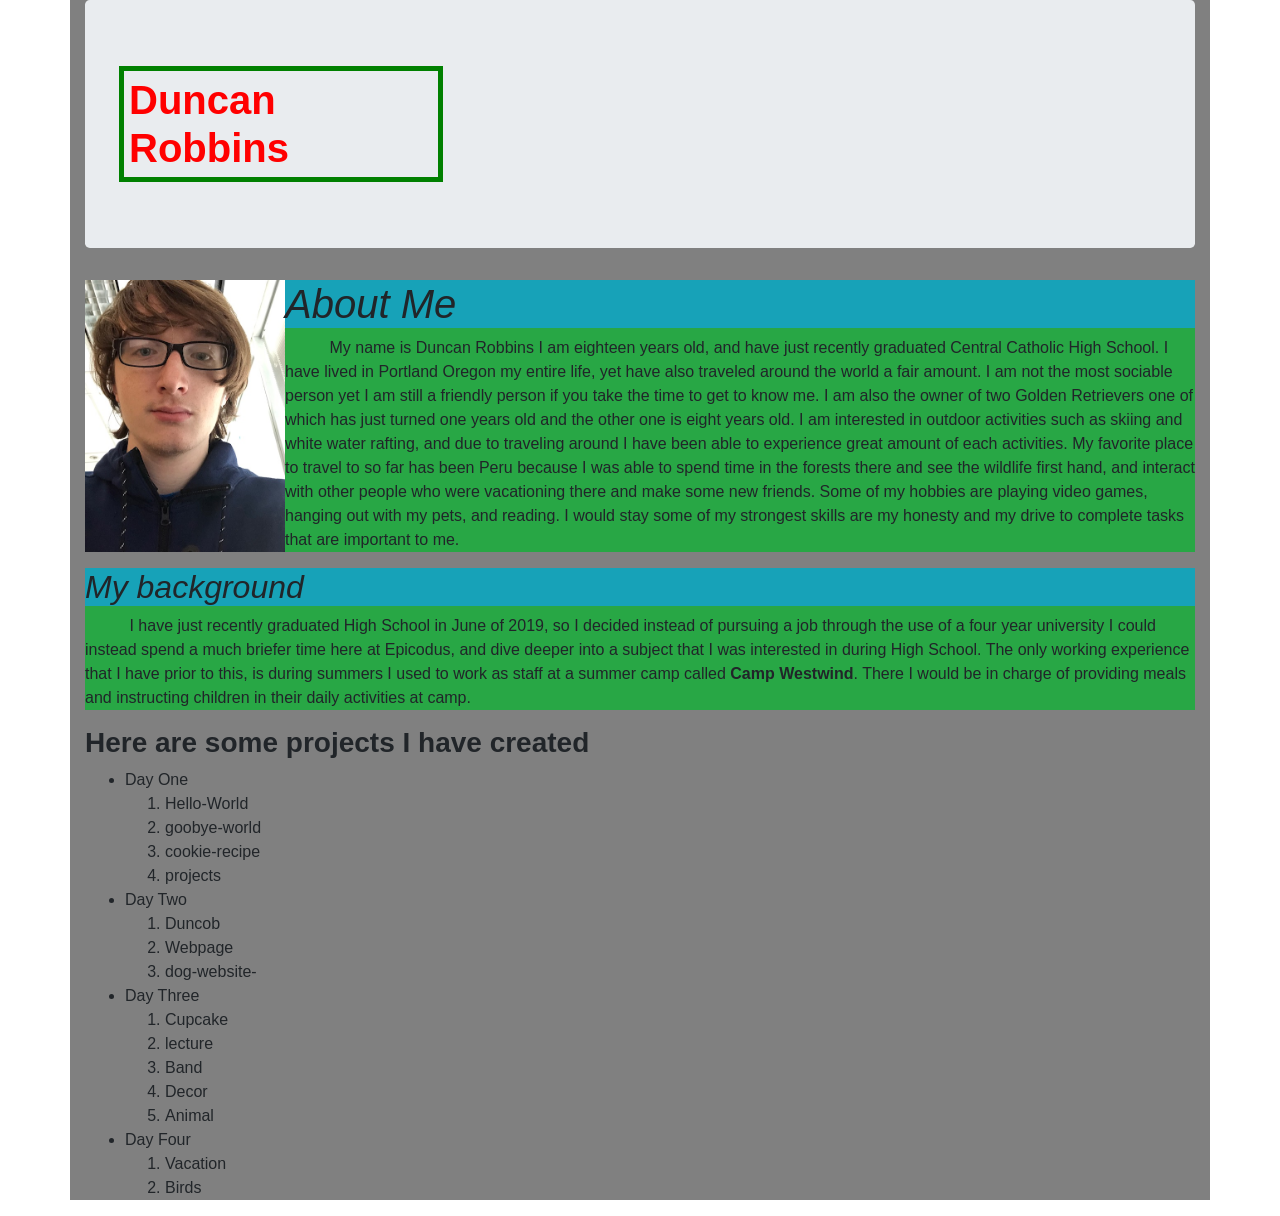
==== Portfolio/index.html @ 8e018d54 "this commit will start to fix more spelling errors along with spacing of the code." ====
<!DOCTYPE html>
<html>
  <head>
    <link rel="stylesheet" href="css/bootstrap.css" type="text/css">
    <link rel="stylesheet" href="css/styles.css" type="text/css">
    <title>Portfolio</title>
  </head>
  <body>
    <div class="container">
      <div class="jumbotron">
        <h1 id="Name">Duncan Robbins</h1>
      </div>
      <img id="picofme" src="img/duncan.jpg" alt="A picture of Duncan Robbins">
      <div class="bg-success">
        <h1 class="bg-info"><em>About Me</em></h1>
        <p id="aboutme">&nbsp; &nbsp; &nbsp; &nbsp; &nbsp; My name is Duncan Robbins I am eighteen years old,
          and have just recently graduated Central Catholic High School.
          I have lived in Portland Oregon my entire life, yet have also traveled
          around the world a fair amount. I am not the most sociable person yet I
          am still a friendly person if you take the time to get to know me. I am
          also the owner of two Golden Retrievers one of which has just turned one years old
          and the other one is eight years old. I am interested in outdoor activities
          such as skiing and white water rafting, and due to traveling around I have
          been able to experience great amount of each activities. My favorite place to travel to
          so far has been Peru because I was able to spend time in the forests there and see the wildlife
          first hand, and interact with other people who were vacationing there and make some new friends.
          Some of my hobbies are playing video games, hanging out with my pets, and reading. I would stay some of my strongest skills
          are my honesty and my drive to complete tasks that are important to me.</p>
      </div>
      <div class="bg-success">
        <h2 class="bg-info"><em>My background</em></h2>
        <p>&nbsp; &nbsp; &nbsp; &nbsp; &nbsp; I have just recently graduated High School in June of 2019,
           so I decided instead of pursuing a job through the use of a four year university
          I could instead spend a much briefer time here at Epicodus, and dive deeper into a subject
          that I was interested in during High School. The only working experience that I have prior to
          this, is during summers I used to work
          as staff at a summer camp called <span class="westwind">Camp Westwind</span>.
          There I would be in charge of providing meals and instructing children in their daily activities at camp.</p>
      </div>
      <div id="listGH">
        <h3><strong>Here are some projects I have created</strong></h3>
        <ul>
          <li>Day One</li>
            <ol>
              <li>Hello-World</li>
              <li>goobye-world</li>
              <li>cookie-recipe</li>
              <li>projects</li>
            </ol>
          <li>Day Two</li>
            <ol>
              <li>Duncob</li>
              <li>Webpage</li>
              <li>dog-website-</li>
            </ol>
          <li>Day Three</li>
            <ol>
              <li>Cupcake</li>
              <li>lecture</li>
              <li>Band</li>
              <li>Decor</li>
              <li>Animal</li>
            </ol>
          <li>Day Four</li>
            <ol>
              <li>Vacation</li>
              <li>Birds</li>
            </ol>
        </ul>
      </div>
    </div>
  </body>
</html>
---- Portfolio/css/styles.css ----
#picofme{
  width: 200px;
  height: 272px;
  float: left;
}
#Name{
  color: Red;
  font-weight: bold;
}
.bg-success .westwind{
  font-weight: bold;
}
#Name{
  width: 324px;
  border: 5px solid green;
  padding: 5px;
  margin: 2px;
}
.container{
  background-color: grey;
}
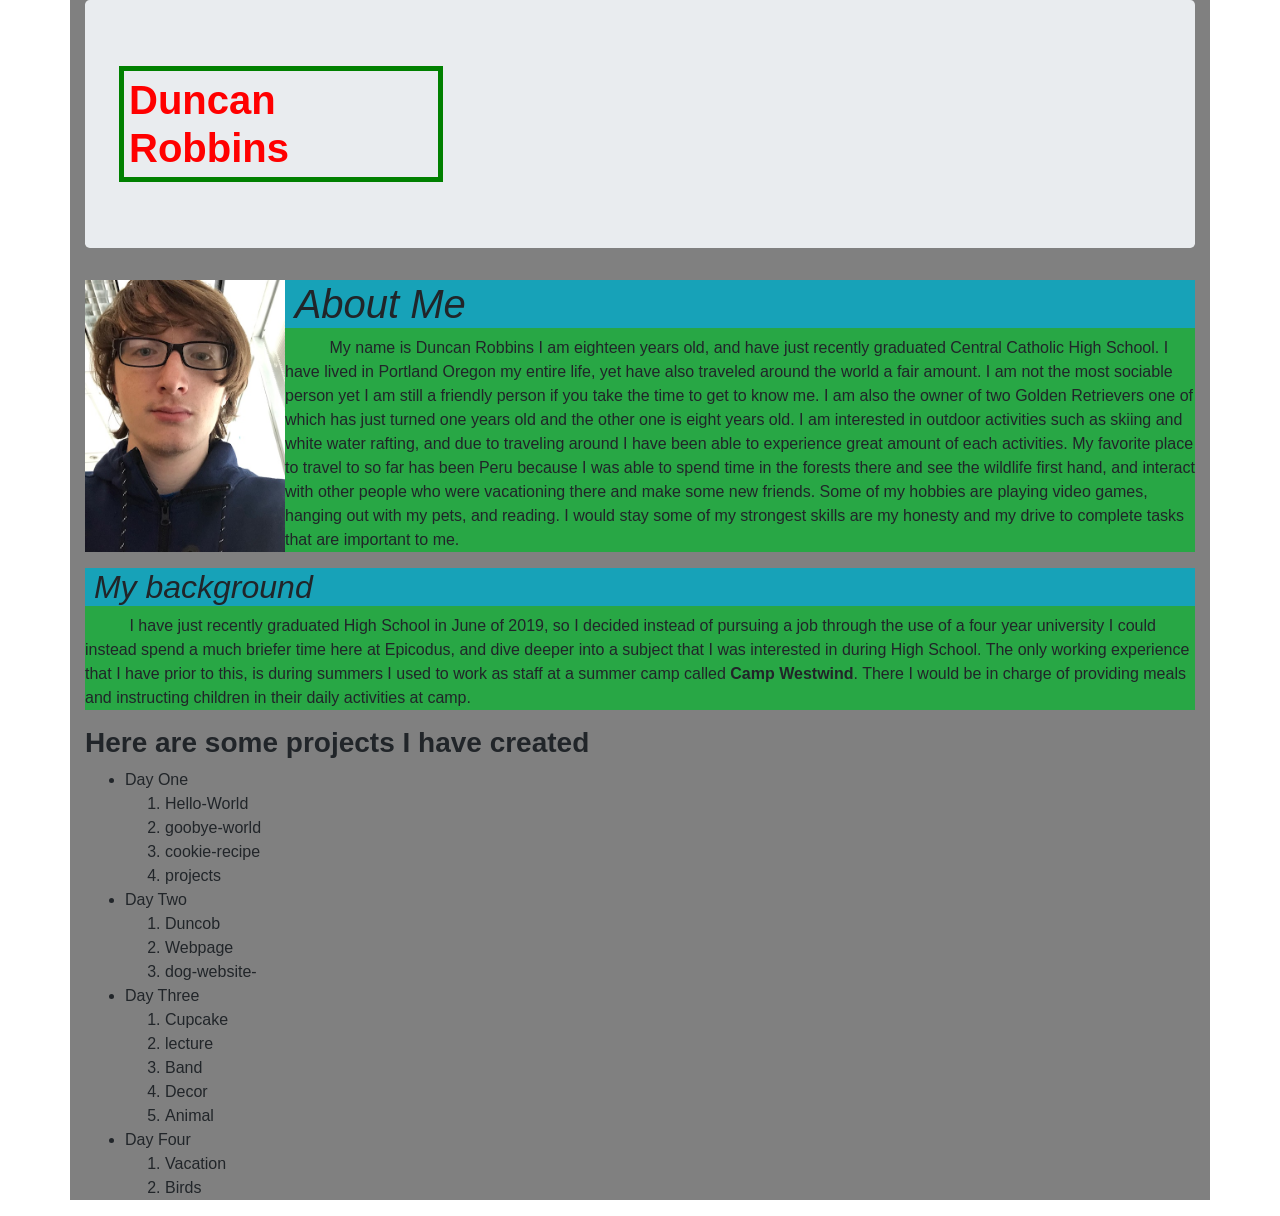
==== commit d1186079: "this commit will add minor changes to the spacing of the headers for the paragraphs" ====
--- a/Portfolio/index.html
+++ b/Portfolio/index.html
@@ -12,7 +12,7 @@
       </div>
       <img id="picofme" src="img/duncan.jpg" alt="A picture of Duncan Robbins">
       <div class="bg-success">
-        <h1 class="bg-info"><em>About Me</em></h1>
+        <h1 class="bg-info"><em>&nbsp;About Me</em></h1>
         <p id="aboutme">&nbsp; &nbsp; &nbsp; &nbsp; &nbsp; My name is Duncan Robbins I am eighteen years old,
           and have just recently graduated Central Catholic High School.
           I have lived in Portland Oregon my entire life, yet have also traveled
@@ -28,7 +28,7 @@
           are my honesty and my drive to complete tasks that are important to me.</p>
       </div>
       <div class="bg-success">
-        <h2 class="bg-info"><em>My background</em></h2>
+        <h2 class="bg-info"><em>&nbsp;My background</em></h2>
         <p>&nbsp; &nbsp; &nbsp; &nbsp; &nbsp; I have just recently graduated High School in June of 2019,
            so I decided instead of pursuing a job through the use of a four year university
           I could instead spend a much briefer time here at Epicodus, and dive deeper into a subject
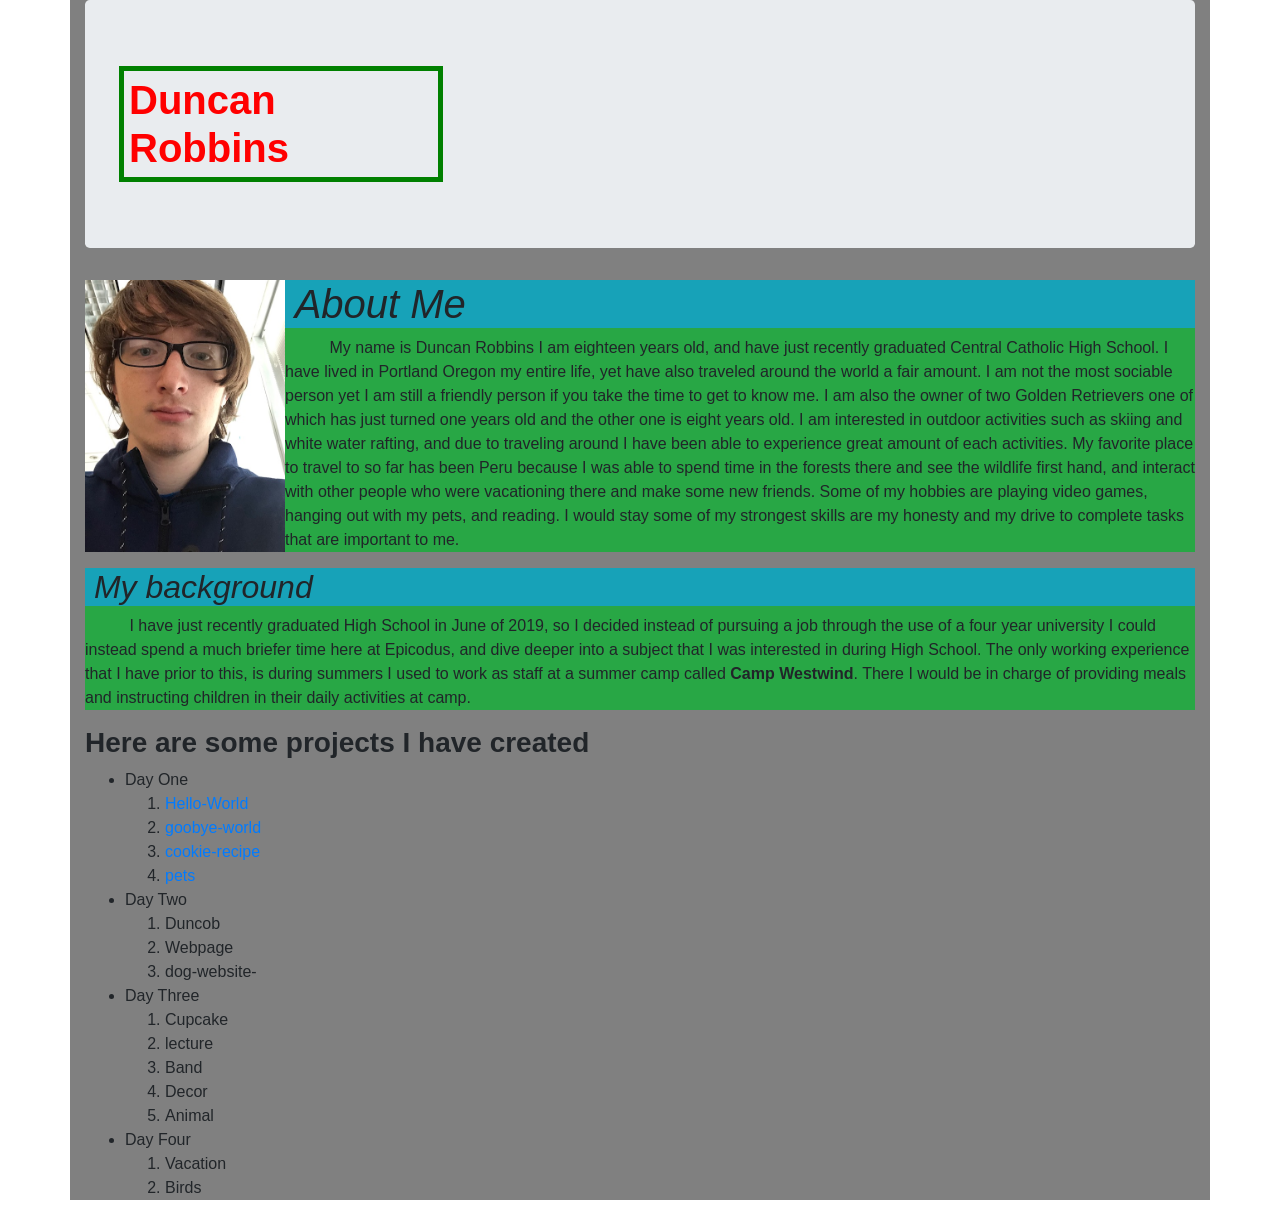
==== commit e68c94dc: "this commit will add links to the repositories for day one" ====
--- a/Portfolio/index.html
+++ b/Portfolio/index.html
@@ -42,10 +42,10 @@
         <ul>
           <li>Day One</li>
             <ol>
-              <li>Hello-World</li>
-              <li>goobye-world</li>
-              <li>cookie-recipe</li>
-              <li>projects</li>
+              <li><a href="https://github.com/duncan19/Hello-World">Hello-World</a></li>
+              <li><a href="https://github.com/duncan19/goobye-world">goobye-world</a></li>
+              <li><a href="https://github.com/duncan19/cookie-recipe">cookie-recipe</a></li>
+              <li><a href="https://github.com/duncan19/pets">pets</a></li>
             </ol>
           <li>Day Two</li>
             <ol>
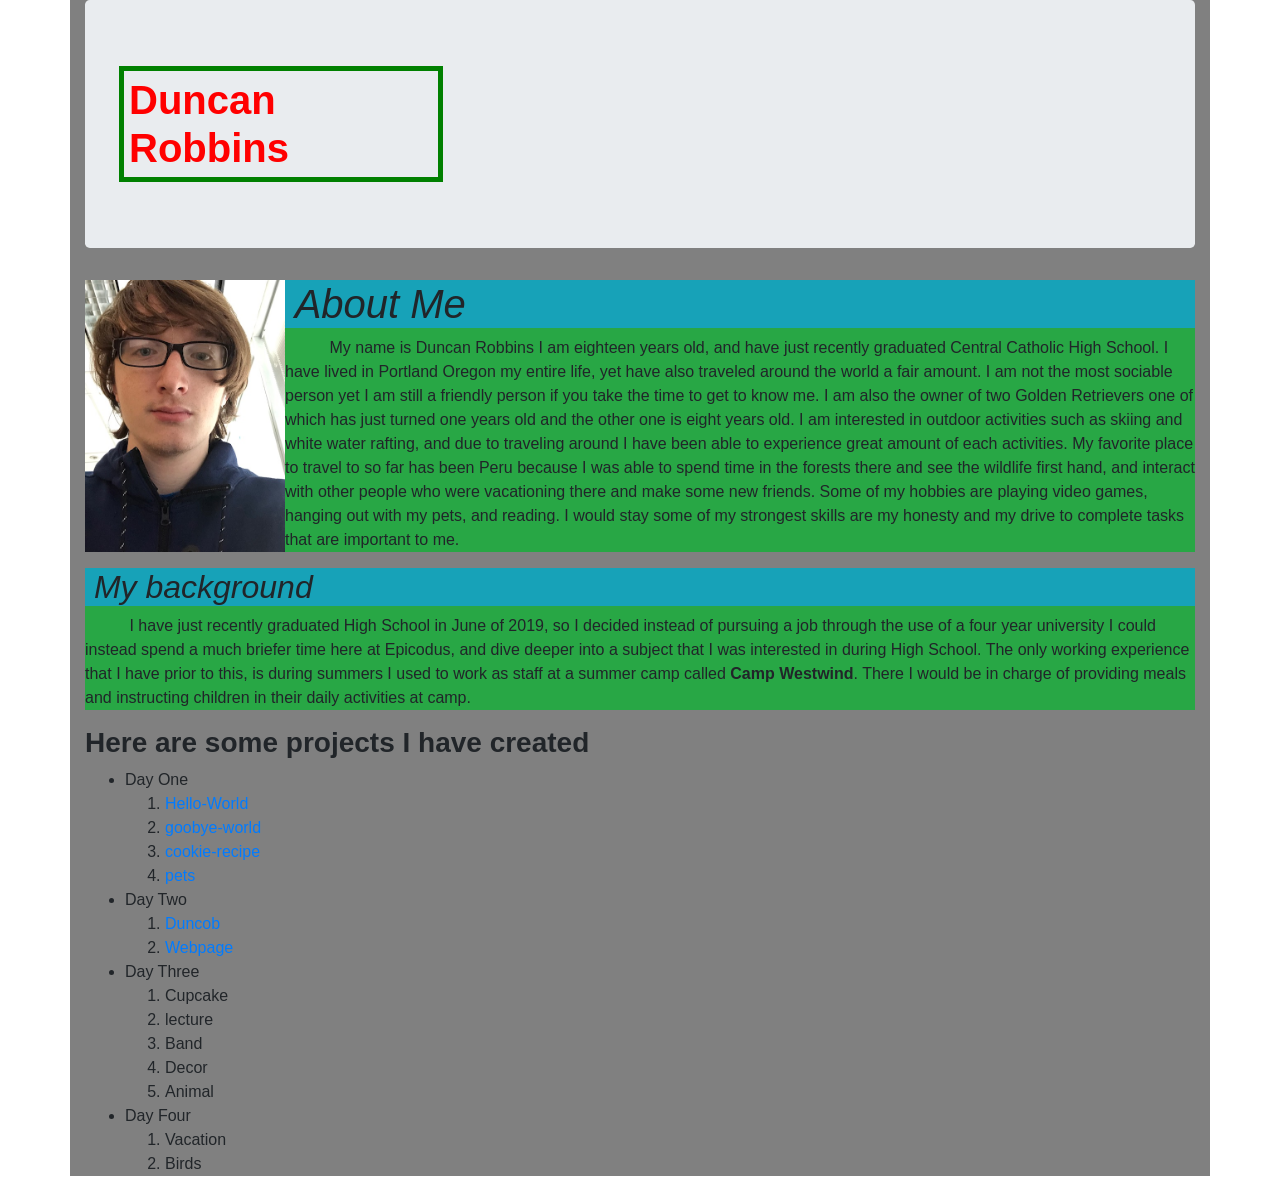
==== commit a707f9cc: "this commit will change the day 2 list and add links to it" ====
--- a/Portfolio/index.html
+++ b/Portfolio/index.html
@@ -49,9 +49,8 @@
             </ol>
           <li>Day Two</li>
             <ol>
-              <li>Duncob</li>
-              <li>Webpage</li>
-              <li>dog-website-</li>
+              <li><a href="https://github.com/duncan19/Duncob">Duncob</a></li>
+              <li><a href="https://github.com/duncan19/Webpage">Webpage</a></li>
             </ol>
           <li>Day Three</li>
             <ol>
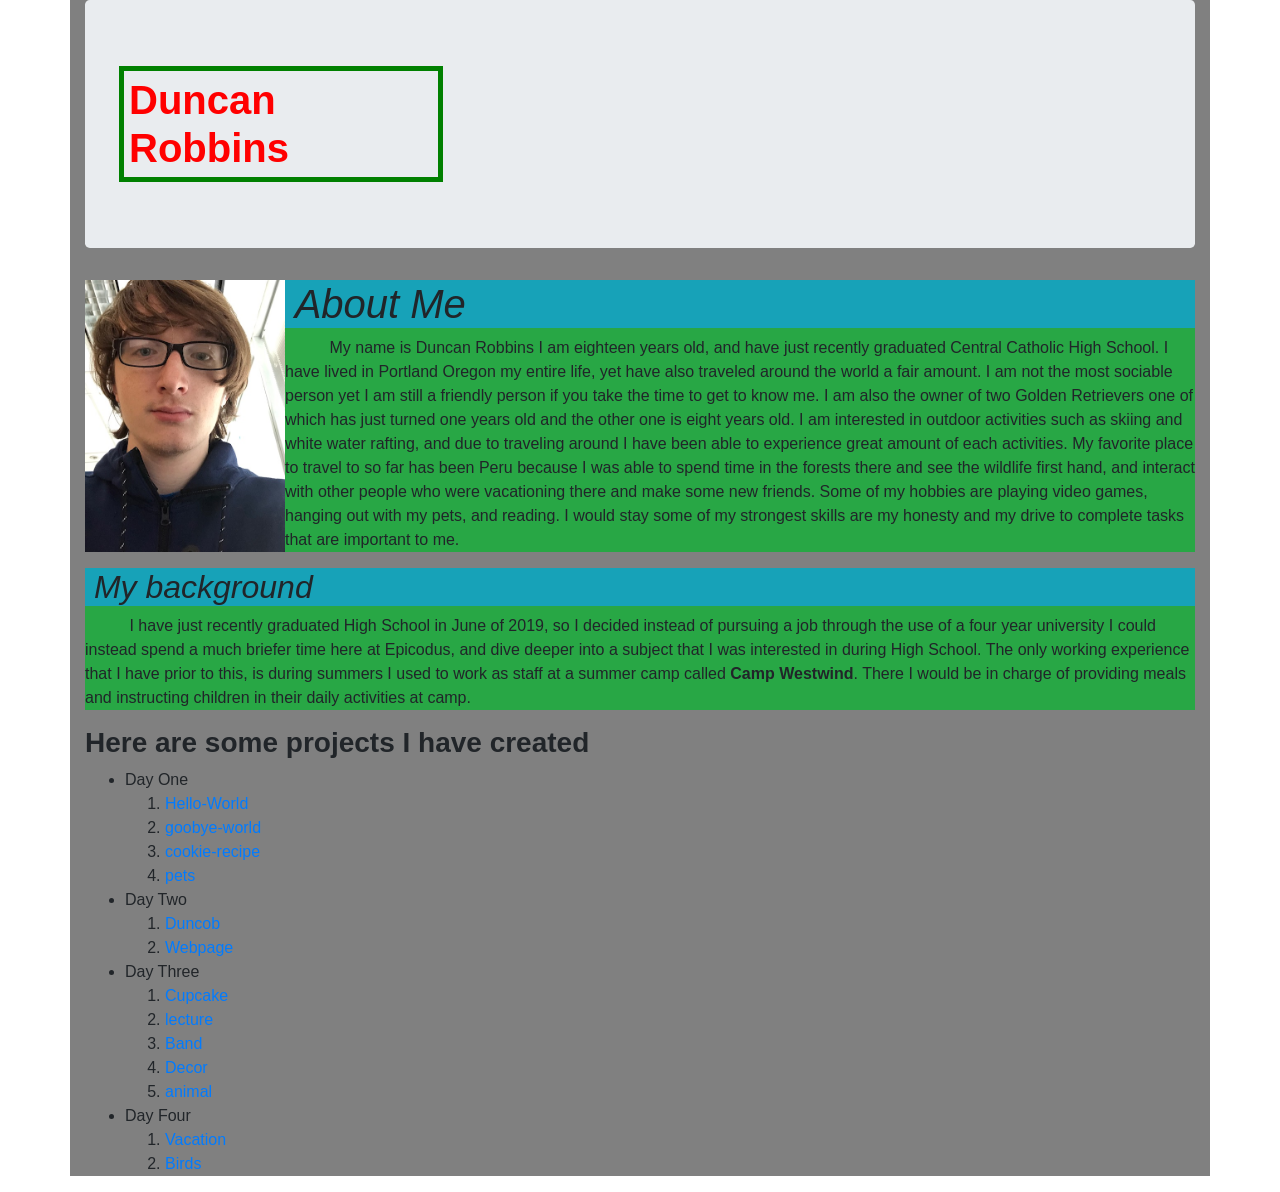
==== commit 7435a184: "this commit will add links to day 3 and day 4" ====
--- a/Portfolio/index.html
+++ b/Portfolio/index.html
@@ -54,16 +54,16 @@
             </ol>
           <li>Day Three</li>
             <ol>
-              <li>Cupcake</li>
-              <li>lecture</li>
-              <li>Band</li>
-              <li>Decor</li>
-              <li>Animal</li>
+              <li><a href="https://github.com/duncan19/Cupcake">Cupcake</a></li>
+              <li><a href="https://github.com/duncan19/lecture">lecture</a></li>
+              <li><a href="https://github.com/duncan19/Band">Band</a></li>
+              <li><a href="https://github.com/duncan19/Decor">Decor</a></li>
+              <li><a href="https://github.com/duncan19/animal">animal</a></li>
             </ol>
           <li>Day Four</li>
             <ol>
-              <li>Vacation</li>
-              <li>Birds</li>
+              <li><a href="https://github.com/duncan19/Vacation">Vacation</a></li>
+              <li><a href="https://github.com/duncan19/Birds">Birds</a></li>
             </ol>
         </ul>
       </div>
--- a/Portfolio/css/styles.css
+++ b/Portfolio/css/styles.css
@@ -19,3 +19,6 @@
 .container{
   background-color: grey;
 }
+.listGH{
+  font-weight: bold;
+}
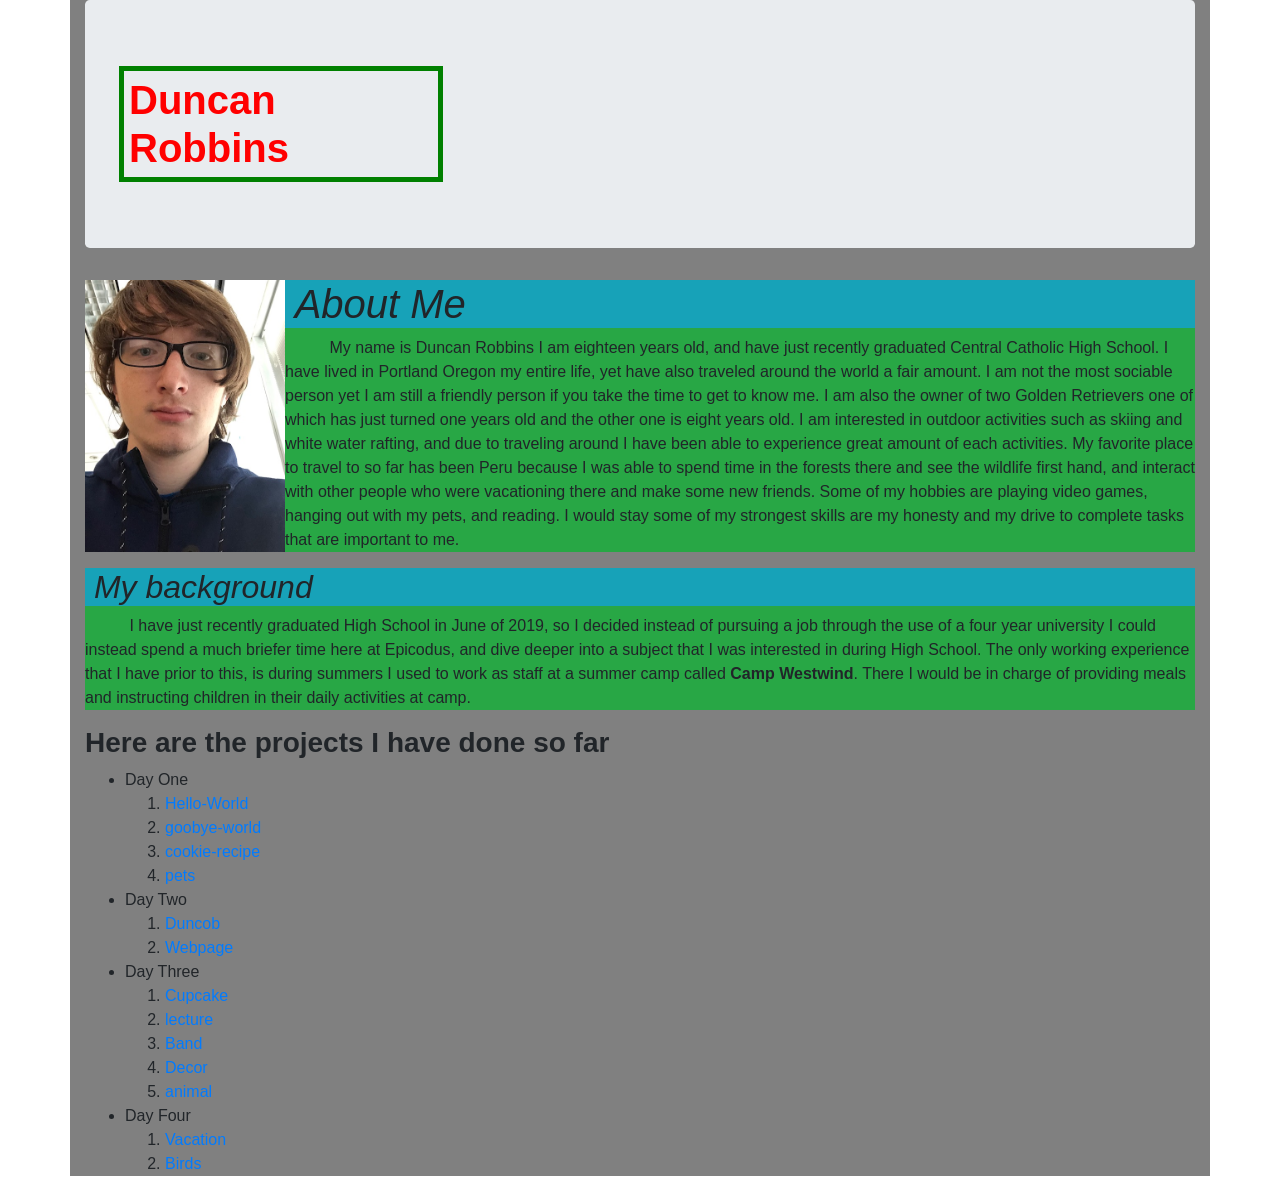
==== commit a1ba4281: "this commit will change the wording of the header for the list." ====
--- a/Portfolio/index.html
+++ b/Portfolio/index.html
@@ -37,12 +37,12 @@
           as staff at a summer camp called <span class="westwind">Camp Westwind</span>.
           There I would be in charge of providing meals and instructing children in their daily activities at camp.</p>
       </div>
-      <div id="listGH">
-        <h3><strong>Here are some projects I have created</strong></h3>
+      <div class="listGH">
+        <h3><strong>Here are the projects I have done so far</strong></h3>
         <ul>
           <li>Day One</li>
             <ol>
-              <li><a href="https://github.com/duncan19/Hello-World">Hello-World</a></li>
+              <li class="listGH"><a href="https://github.com/duncan19/Hello-World">Hello-World</a></li>
               <li><a href="https://github.com/duncan19/goobye-world">goobye-world</a></li>
               <li><a href="https://github.com/duncan19/cookie-recipe">cookie-recipe</a></li>
               <li><a href="https://github.com/duncan19/pets">pets</a></li>
--- a/Portfolio/css/styles.css
+++ b/Portfolio/css/styles.css
@@ -19,6 +19,3 @@
 .container{
   background-color: grey;
 }
-.listGH{
-  font-weight: bold;
-}
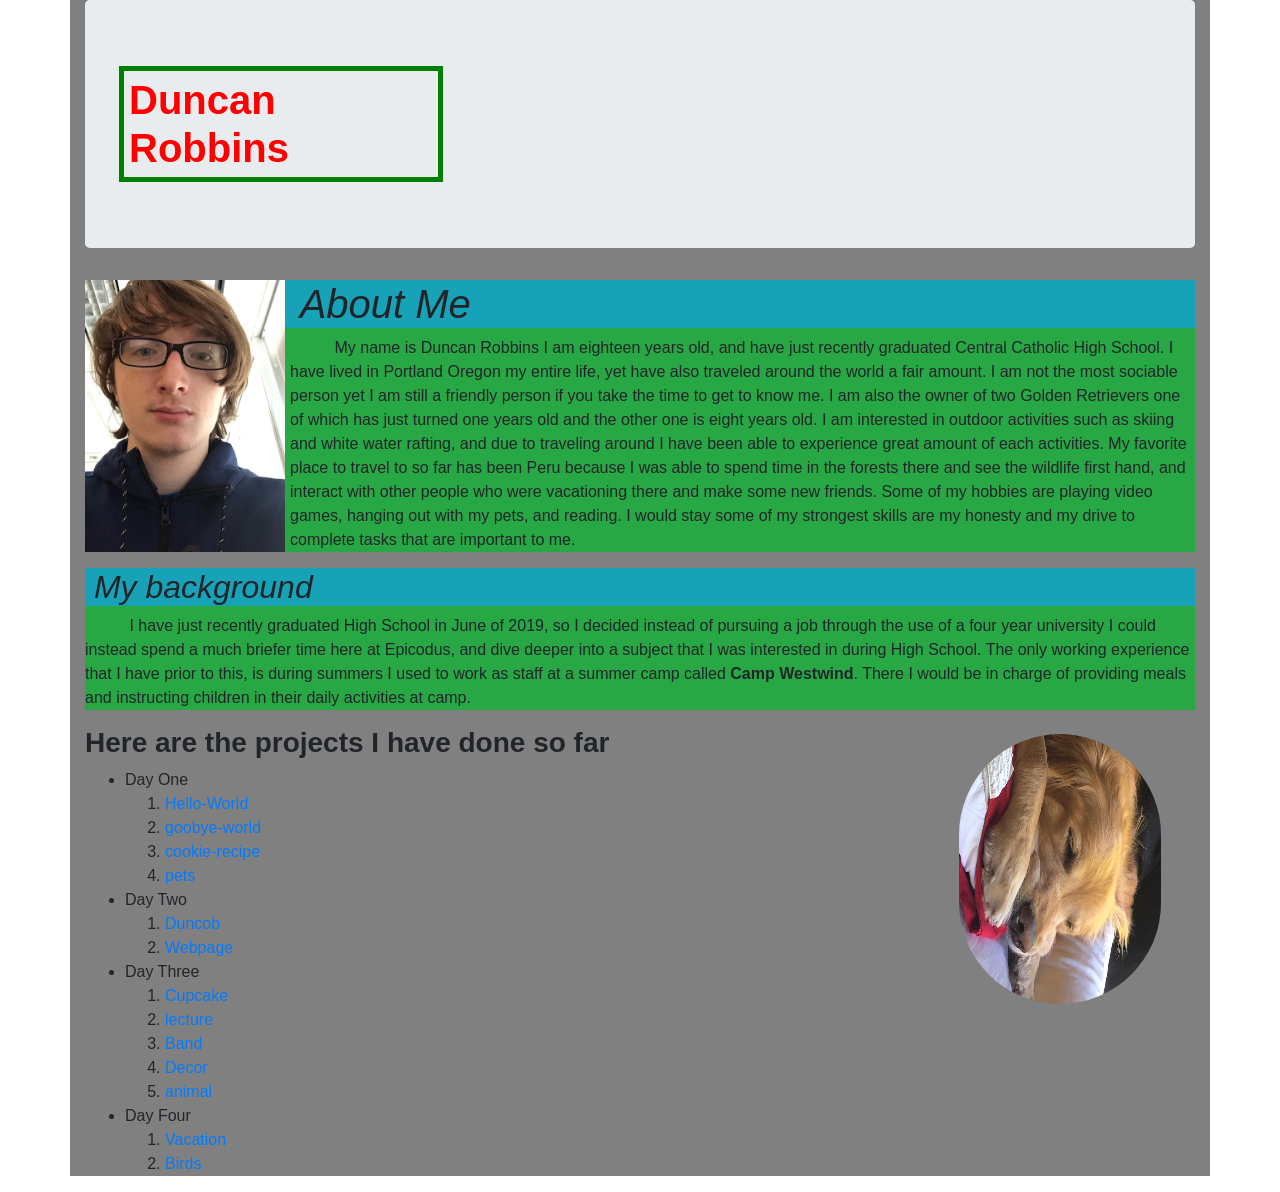
==== commit 031005d7: "this commit will add a picture of my dog to fill up some space" ====
--- a/Portfolio/index.html
+++ b/Portfolio/index.html
@@ -39,6 +39,7 @@
       </div>
       <div class="listGH">
         <h3><strong>Here are the projects I have done so far</strong></h3>
+        <img id="picofdog" src="img/dog.JPG" alt="A picture of a dog">
         <ul>
           <li>Day One</li>
             <ol>
--- a/Portfolio/css/styles.css
+++ b/Portfolio/css/styles.css
@@ -1,6 +1,8 @@
 #picofme{
   width: 200px;
   height: 272px;
+  margin-right: 5px;
+  
   float: left;
 }
 #Name{
@@ -19,3 +21,10 @@
 .container{
   background-color: grey;
 }
+#picofdog{
+width: 270px;
+height: 202px;
+-webkit-transform:rotate(90deg);
+float: right;
+border-radius: 200px;
+}
